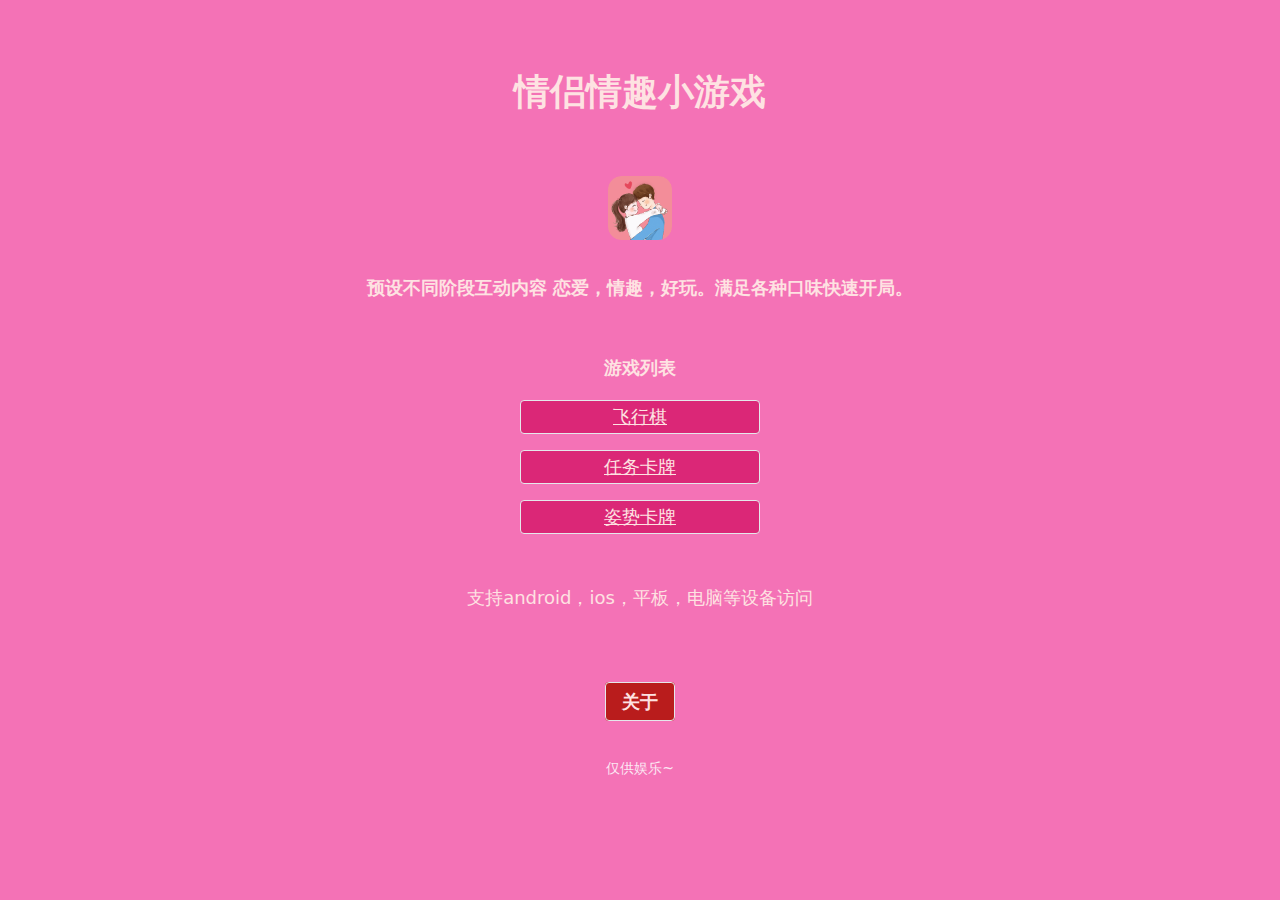
==== index.html @ efcc4ab2 "Add files via upload" ====
<!doctype html>
<html>
 <head>
  <title>情侣飞行棋 - 情趣私密的情侣小游戏</title>
  <meta charset="utf-8">
  <meta name="viewport" content="width=device-width, initial-scale=1.0">
  <meta name="description" content="情侣情趣飞行棋是一款包含不同尺度适合不同阶段情侣一起玩的情趣游戏">
  <style id="__FRSH_TWIND">button,input,optgroup,select,textarea{font-family:inherit;font-size:100%;margin:0;padding:0;line-height:inherit;color:inherit}
sub,sup{font-size:75%;line-height:0;position:relative;vertical-align:baseline}
html{line-height:1.5;-webkit-text-size-adjust:100%;font-family:ui-sans-serif,system-ui,-apple-system,BlinkMacSystemFont,"Segoe UI",Roboto,"Helvetica Neue",Arial,"Noto Sans",sans-serif,"Apple Color Emoji","Segoe UI Emoji","Segoe UI Symbol","Noto Color Emoji"}
table{text-indent:0;border-color:inherit;border-collapse:collapse}
hr{height:0;color:inherit;border-top-width:1px}
input::placeholder,textarea::placeholder{opacity:1;color:#9ca3af}
::-webkit-file-upload-button{-webkit-appearance:button;font:inherit}
button{background-color:transparent;background-image:none}
body{font-family:inherit;line-height:inherit}
*,::before,::after{box-sizing:border-box;border:0 solid #e5e7eb}
h1,h2,h3,h4,h5,h6{font-size:inherit;font-weight:inherit}
a{color:inherit;-webkit-text-decoration:inherit;text-decoration:inherit}
::-moz-focus-inner{border-style:none;padding:0}
[type="search"]{-webkit-appearance:textfield;outline-offset:-2px}
pre,code,kbd,samp{font-family:ui-monospace,SFMono-Regular,Menlo,Monaco,Consolas,"Liberation Mono","Courier New",monospace;font-size:1em}
img,svg,video,canvas,audio,iframe,embed,object{display:block;vertical-align:middle}
img,video{max-width:100%;height:auto}
body,blockquote,dl,dd,h1,h2,h3,h4,h5,h6,hr,figure,p,pre,fieldset,ol,ul{margin:0}
button:focus{outline:1px dotted;outline:5px auto -webkit-focus-ring-color}
fieldset,ol,ul,legend{padding:0}
textarea{resize:vertical}
button,[role="button"]{cursor:pointer}
:-moz-focusring{outline:1px dotted ButtonText}
::-webkit-inner-spin-button,::-webkit-outer-spin-button{height:auto}
summary{display:list-item}
:root{-moz-tab-size:4;tab-size:4}
ol,ul{list-style:none}
img{border-style:solid}
button,select{text-transform:none}
:-moz-ui-invalid{box-shadow:none}
progress{vertical-align:baseline}
abbr[title]{-webkit-text-decoration:underline dotted;text-decoration:underline dotted}
b,strong{font-weight:bolder}
sub{bottom:-0.25em}
sup{top:-0.5em}
button,[type="button"],[type="reset"],[type="submit"]{-webkit-appearance:button}
::-webkit-search-decoration{-webkit-appearance:none}
.text-red-100{--tw-text-opacity:1;color:#fee2e2;color:rgba(254,226,226,var(--tw-text-opacity))}
.text-pink-100{--tw-text-opacity:1;color:#fce7f3;color:rgba(252,231,243,var(--tw-text-opacity))}
.bg-pink-400{--tw-bg-opacity:1;background-color:#f472b6;background-color:rgba(244,114,182,var(--tw-bg-opacity))}
.text-lg{font-size:1.125rem;line-height:1.75rem}
.mx-auto{margin-left:auto;margin-right:auto}
.text-4xl{font-size:2.25rem;line-height:2.5rem}
.my-16{margin-bottom:4rem;margin-top:4rem}
.my-4{margin-bottom:1rem;margin-top:1rem}
.px-4{padding-left:1rem;padding-right:1rem}
.bg-pink-600{--tw-bg-opacity:1;background-color:#db2777;background-color:rgba(219,39,119,var(--tw-bg-opacity))}
.my-8{margin-bottom:2rem;margin-top:2rem}
.bg-red-700{--tw-bg-opacity:1;background-color:#b91c1c;background-color:rgba(185,28,28,var(--tw-bg-opacity))}
.py-2{padding-bottom:0.5rem;padding-top:0.5rem}
.text-sm{font-size:0.875rem;line-height:1.25rem}
.p-2{padding:0.5rem}
.w-full{width:100%}
.flex{display:flex}
.w-16{width:4rem}
.h-16{height:4rem}
.block{display:block}
.w-60{width:15rem}
.leading-8{line-height:2rem}
.min-h-screen{min-height:100vh}
.max-w-screen-md{max-width:768px}
.flex-col{-webkit-flex-direction:column;flex-direction:column}
.items-center{align-items:center}
.justify-center{justify-content:center}
.font-bold{font-weight:700}
.text-left{text-align:left}
.font-black{font-weight:900}
.mt-8{margin-top:2rem}
.text-center{text-align:center}
.border{border-width:1px}
.underline{-webkit-text-decoration:underline;text-decoration:underline}
.rounded{border-radius:0.25rem}</style>
 </head>
 <body>
  <div class="p-2 w-full leading-8 min-h-screen text-shadow bg-pink-400 text-lg text-red-100">
   <div class="max-w-screen-md mx-auto flex flex-col items-center justify-center">
    <h1 class="text-4xl font-bold my-16">情侣情趣小游戏</h1>
    <img src="images/logo.png" class="w-16 h-16">
    <div class="text-left leading-8 font-black mt-8">
     <div>
      预设不同阶段互动内容 恋爱，情趣，好玩。满足各种口味快速开局。
     </div>
    </div>
    <div class="text-center mt-8">
     <div class="font-black my-4">
      游戏列表
     </div>
     <a href="fxq/fxq.html" class="block px-4 my-4 border rounded bg-pink-600 underline w-60">飞行棋</a>
     <a href="card.html" class="block px-4 my-4 border rounded bg-pink-600 underline w-60">任务卡牌</a>
     <a href="position.html" class="block px-4 my-4 border rounded bg-pink-600 underline w-60">姿势卡牌</a>
    </div>
    <div class="my-8">
     支持android，ios，平板，电脑等设备访问
    </div>
   </div>
   <div class="text-center mt-8 p-2">
    <a class="bg-red-700 border rounded py-2 px-4 font-black" href="about.html">关于</a>
   </div>
   <div class="text-center mt-8 text-pink-100 text-sm">
    仅供娱乐~
   </div>
  </div>
 </body>
</html>
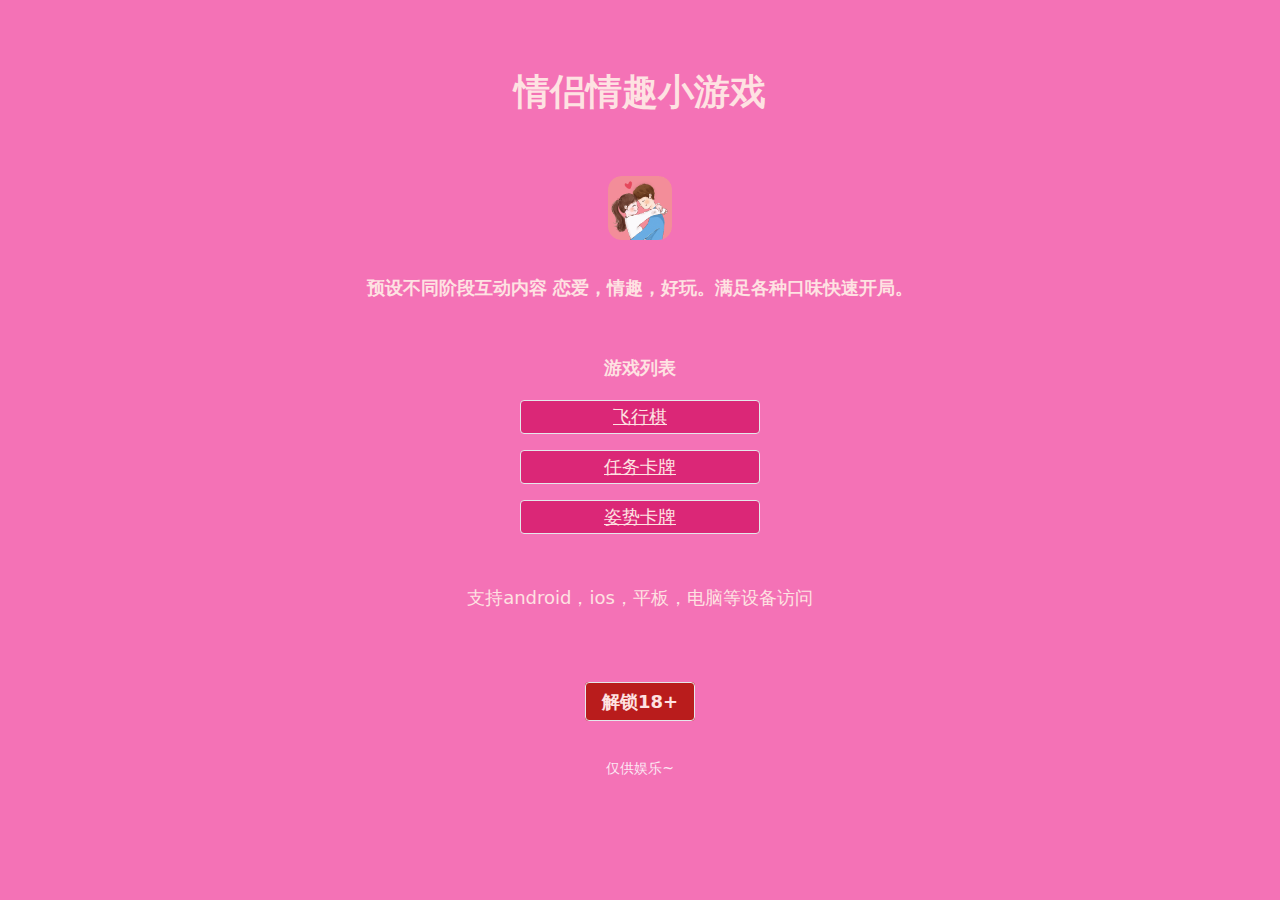
==== commit 0825feee: "Update index.html" ====
--- a/index.html
+++ b/index.html
@@ -101,11 +101,11 @@
     </div>
    </div>
    <div class="text-center mt-8 p-2">
-    <a class="bg-red-700 border rounded py-2 px-4 font-black" href="about.html">关于</a>
+    <a class="bg-red-700 border rounded py-2 px-4 font-black" href="18+.html">解锁18+</a>
    </div>
    <div class="text-center mt-8 text-pink-100 text-sm">
     仅供娱乐~
    </div>
   </div>
  </body>
-</html>+</html>
